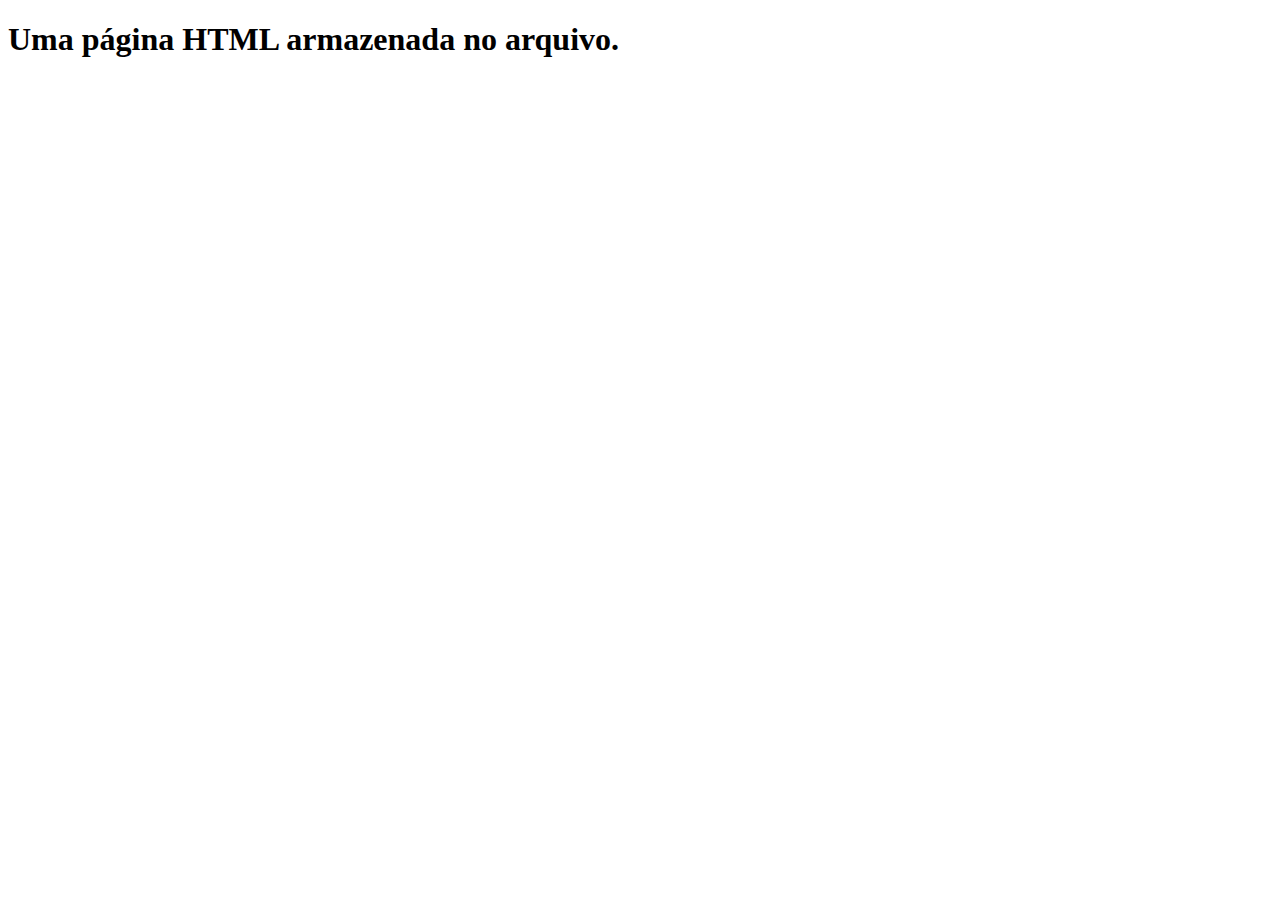
==== ServidorHttpSimples/www/index.html @ a8f34d31 "Resposta para Requisições" ====
<!DOCTYPE html>
<html lang="pt-br">
<head>
    <meta charset="UTF-8">
    <meta name="viewport" content="width=device-width, initial-scale=1.0">
    <title>Página Principal</title>
</head>
<body>
    <h1>Uma página HTML armazenada no arquivo.</h1>
</body>
</html>
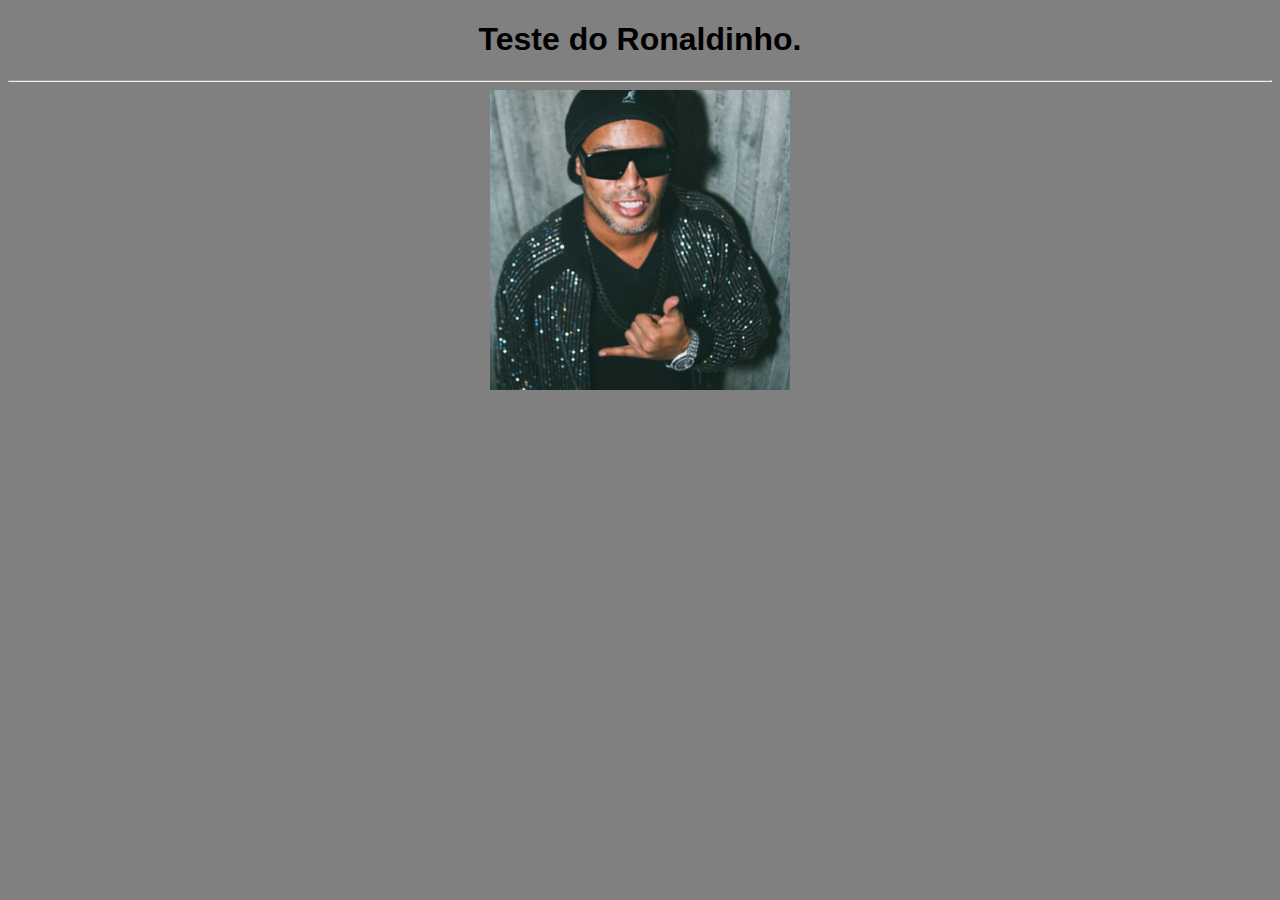
==== commit 4dbb62ce: "RonaldinhoUpdate" ====
--- a/ServidorHttpSimples/www/index.html
+++ b/ServidorHttpSimples/www/index.html
@@ -4,8 +4,12 @@
     <meta charset="UTF-8">
     <meta name="viewport" content="width=device-width, initial-scale=1.0">
     <title>Página Principal</title>
+    <link rel="stylesheet" href="estilos.css">
+    <link rel="shortcut icon" href="ronaldinho.jpeg">
 </head>
 <body>
-    <h1>Uma página HTML armazenada no arquivo.</h1>
+    <h1>Teste do Ronaldinho.</h1>
+    <hr>
+    <img src="ronaldinho.jpeg" alt="ronaldinho" height="300">
 </body>
 </html>--- a/ServidorHttpSimples/www/estilos.css
+++ b/ServidorHttpSimples/www/estilos.css
@@ -0,0 +1,5 @@
+body {
+    font-family: 'Segoe UI', Tahoma, Geneva, Verdana, sans-serif;
+    background-color: gray;
+    text-align: center;
+}